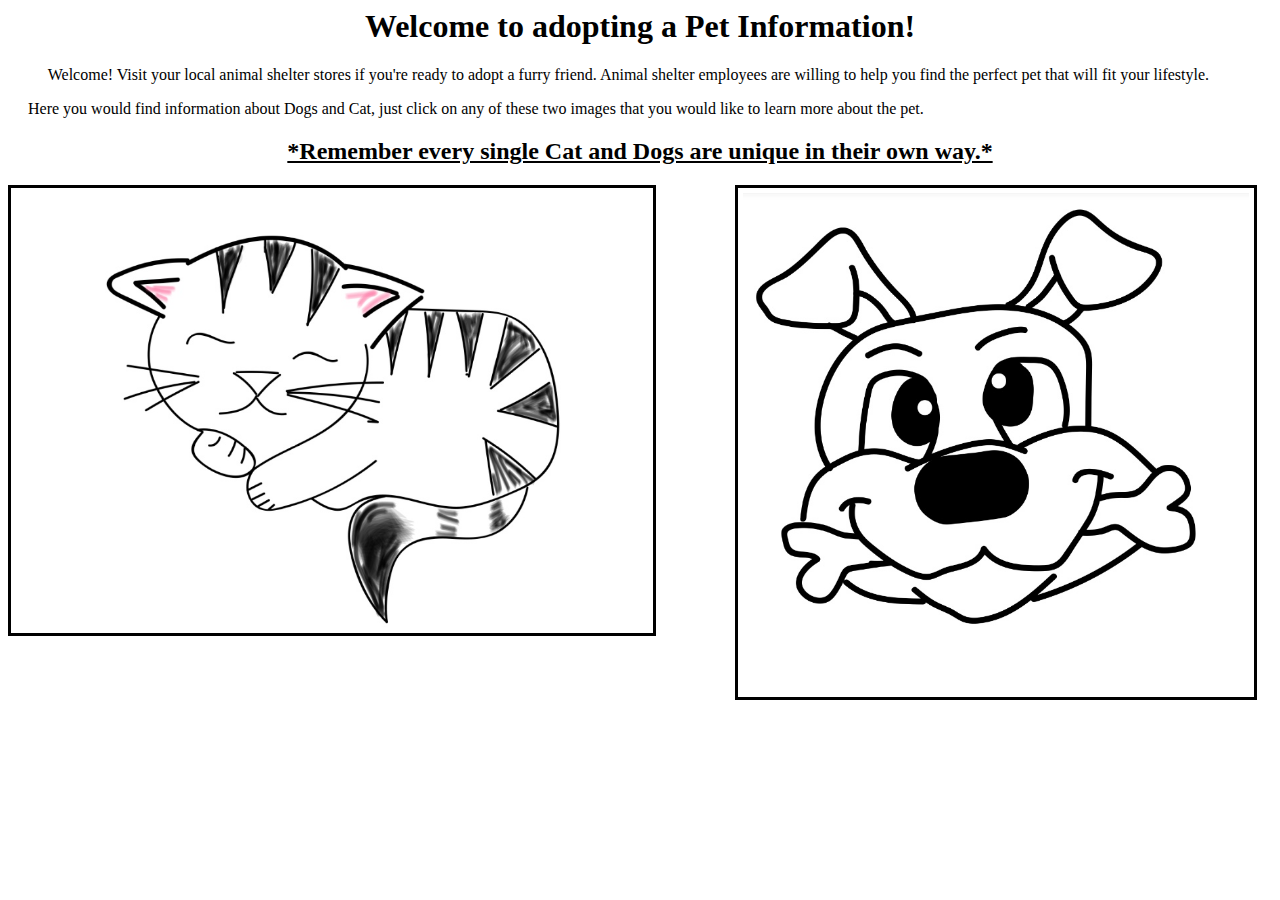
==== Index.html @ bb2fd08b "Add files via upload" ====
<html> 
    <head> 
        <title> Adopting a pet? </title> 
        <link href="Styles.css" rel="stylesheet" type="text/css"/>
        <style>
            .float-img{
                Float:left;
                margin-right: 15px;
                    margin-bottom:5px;
                    border:solid black 3px;
            Padding:5px
        </style>
    </head>
<body>
    <font face="Comic sans MS" size=3/>
      <h1 style="text-align: center"> Welcome to adopting a Pet Information!</h1>
    <p> &emsp; &emsp; Welcome! Visit your local animal shelter stores if you're ready to adopt a furry friend. Animal shelter employees are willing to help you find the perfect pet that will fit your lifestyle.</p><p>  &emsp; Here you would find information about Dogs and Cat, just click on any of these two images that you would like to learn more about the pet.
    <br>
    <h2 style="text-align: center"> <u>*Remember every single Cat and Dogs are unique in their own way.*</u></h2>
    <a href="Cat.html"><img src="Kitten.jpg" style= float:left; width="50%; margin-right:1%; margin-bottom:0.5em" alt="Drawing of sleeping kitten" class="float-img"/></a>
    <a href="Dog.html"><img src="Dog.jpg" style= float:right; width=40%; margin-right:1%; margin-bottom:0.5em alt="Drawing of a Dog head"
         class="float-img"/></a>
</body>
</html>
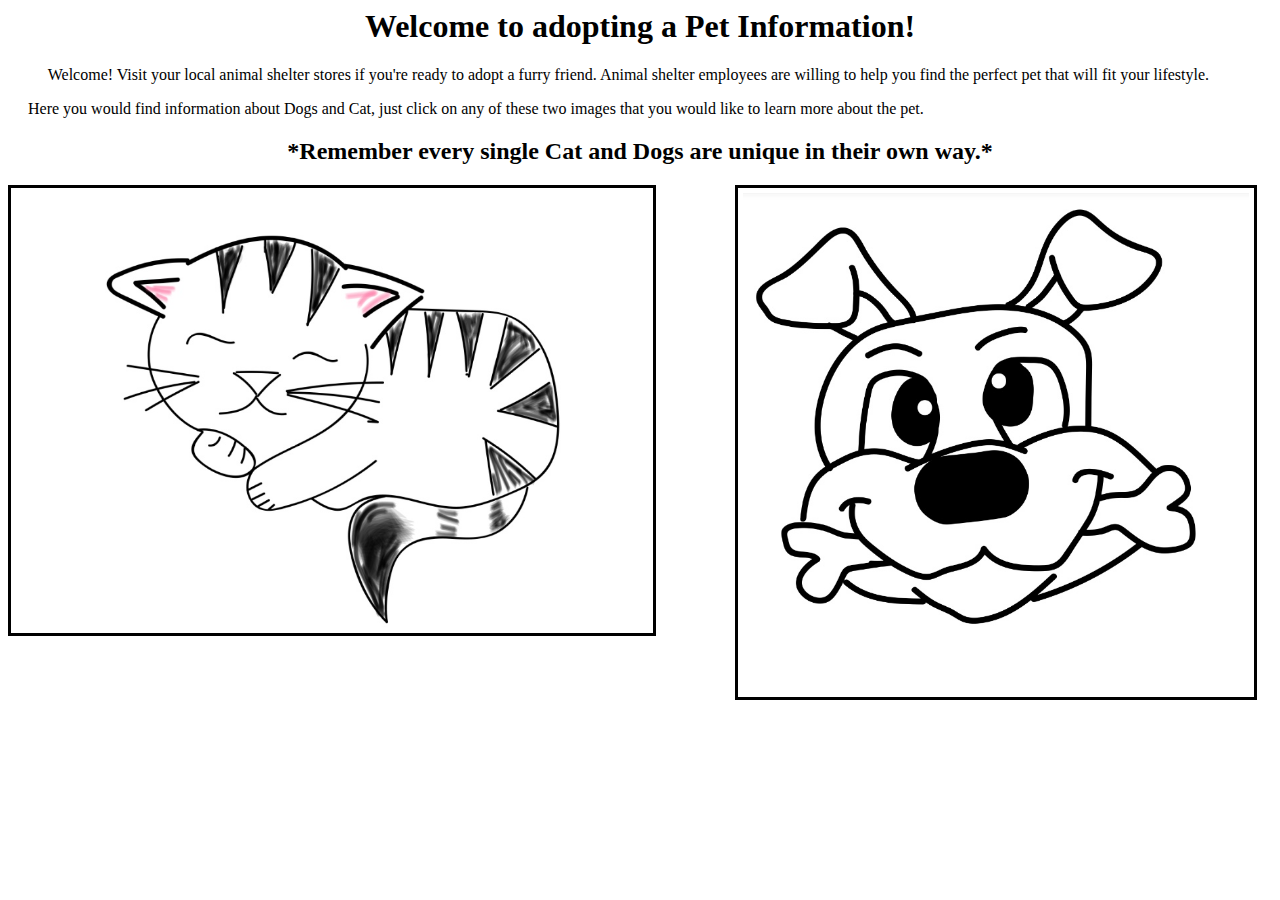
==== commit bf367eb8: "Update Index.html" ====
--- a/Index.html
+++ b/Index.html
@@ -16,9 +16,9 @@
       <h1 style="text-align: center"> Welcome to adopting a Pet Information!</h1>
     <p> &emsp; &emsp; Welcome! Visit your local animal shelter stores if you're ready to adopt a furry friend. Animal shelter employees are willing to help you find the perfect pet that will fit your lifestyle.</p><p>  &emsp; Here you would find information about Dogs and Cat, just click on any of these two images that you would like to learn more about the pet.
     <br>
-    <h2 style="text-align: center"> <u>*Remember every single Cat and Dogs are unique in their own way.*</u></h2>
+    <h2 style="text-align: center">*Remember every single Cat and Dogs are unique in their own way.*</h2>
     <a href="Cat.html"><img src="Kitten.jpg" style= float:left; width="50%; margin-right:1%; margin-bottom:0.5em" alt="Drawing of sleeping kitten" class="float-img"/></a>
     <a href="Dog.html"><img src="Dog.jpg" style= float:right; width=40%; margin-right:1%; margin-bottom:0.5em alt="Drawing of a Dog head"
          class="float-img"/></a>
 </body>
-</html>+</html>
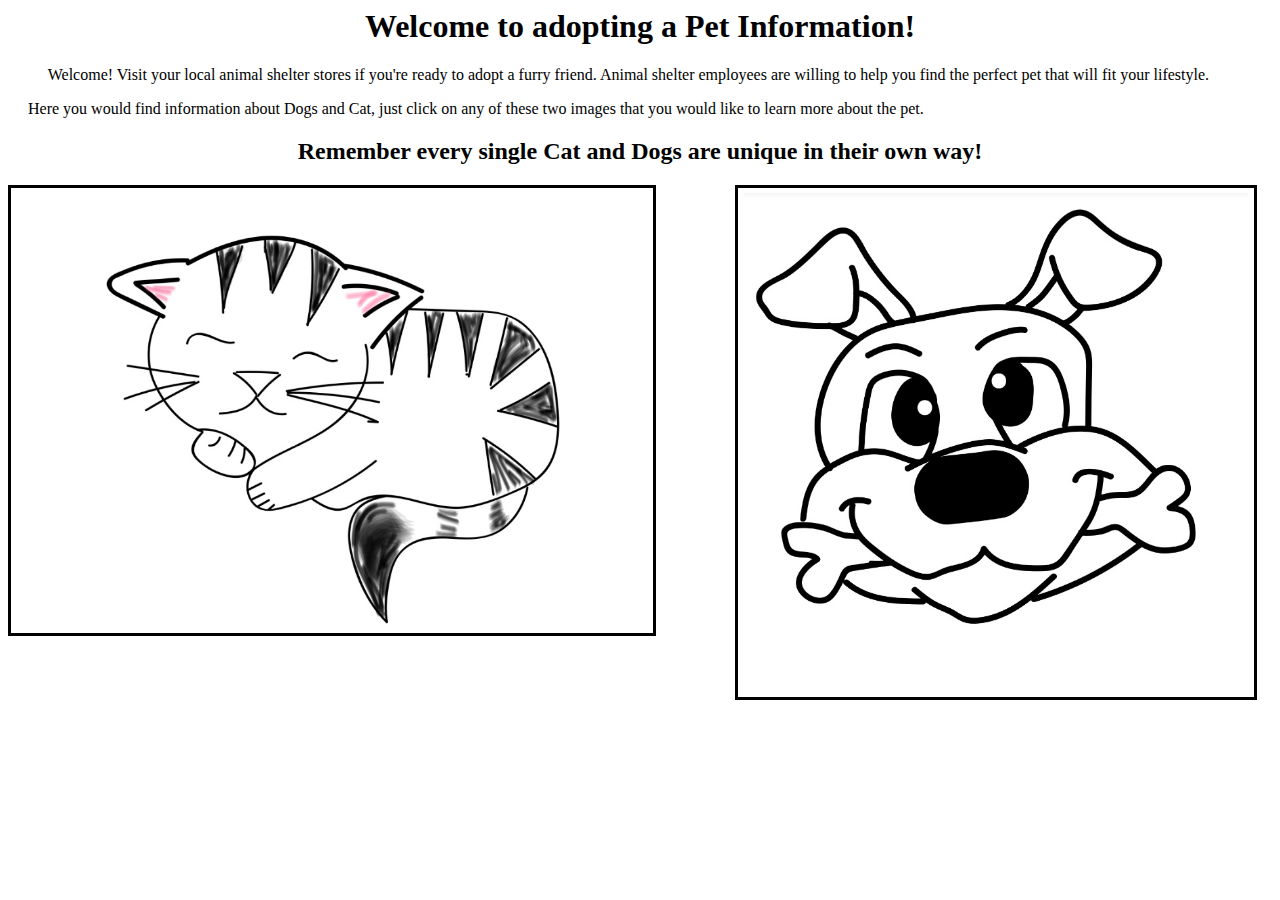
==== commit 318826b0: "Update Index.html" ====
--- a/Index.html
+++ b/Index.html
@@ -16,7 +16,7 @@
       <h1 style="text-align: center"> Welcome to adopting a Pet Information!</h1>
     <p> &emsp; &emsp; Welcome! Visit your local animal shelter stores if you're ready to adopt a furry friend. Animal shelter employees are willing to help you find the perfect pet that will fit your lifestyle.</p><p>  &emsp; Here you would find information about Dogs and Cat, just click on any of these two images that you would like to learn more about the pet.
     <br>
-    <h2 style="text-align: center">*Remember every single Cat and Dogs are unique in their own way.*</h2>
+    <h2 style="text-align: center"> Remember every single Cat and Dogs are unique in their own way!</h2>
     <a href="Cat.html"><img src="Kitten.jpg" style= float:left; width="50%; margin-right:1%; margin-bottom:0.5em" alt="Drawing of sleeping kitten" class="float-img"/></a>
     <a href="Dog.html"><img src="Dog.jpg" style= float:right; width=40%; margin-right:1%; margin-bottom:0.5em alt="Drawing of a Dog head"
          class="float-img"/></a>
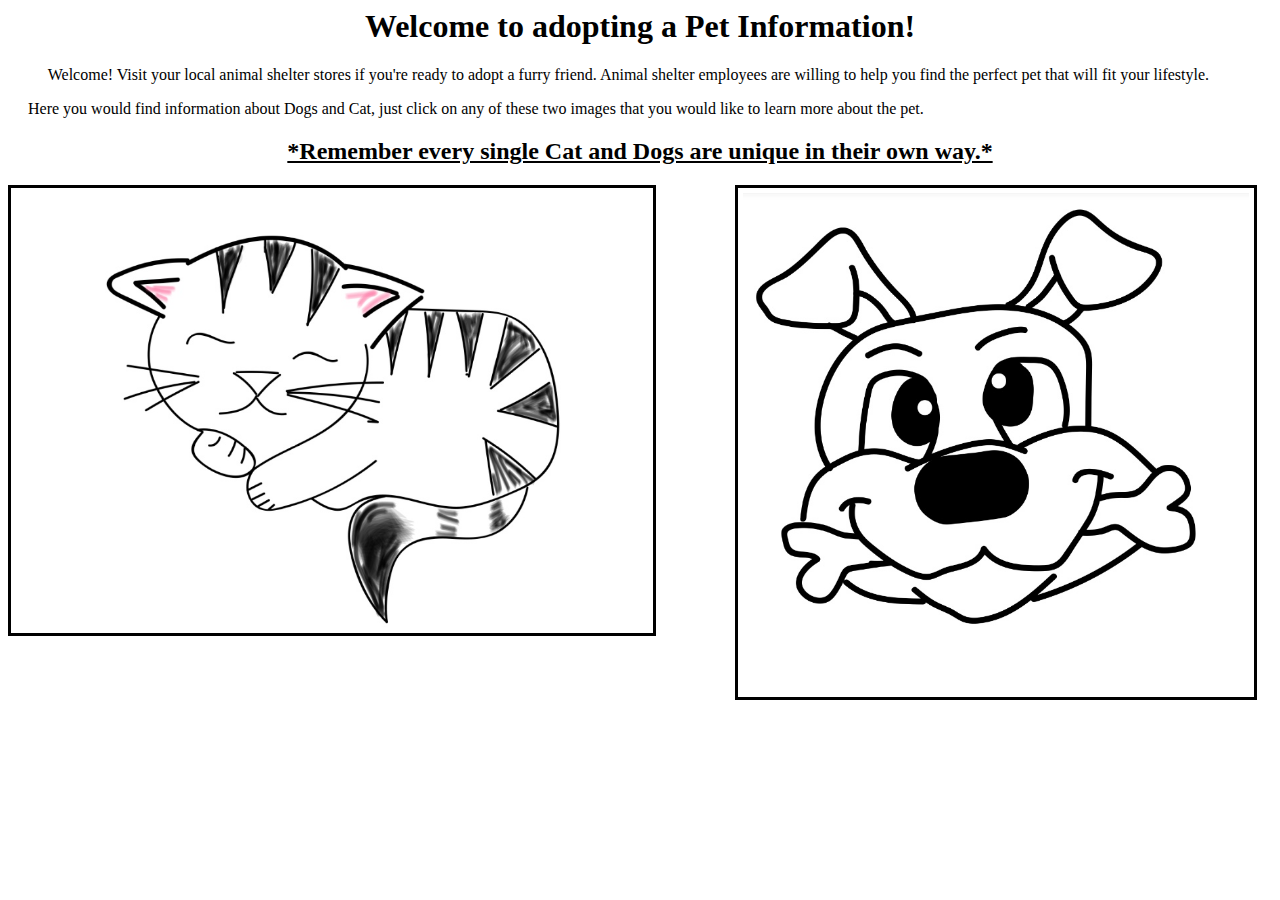
==== commit 77b1b1e6: "Add files via upload" ====
--- a/Index.html
+++ b/Index.html
@@ -16,9 +16,9 @@
       <h1 style="text-align: center"> Welcome to adopting a Pet Information!</h1>
     <p> &emsp; &emsp; Welcome! Visit your local animal shelter stores if you're ready to adopt a furry friend. Animal shelter employees are willing to help you find the perfect pet that will fit your lifestyle.</p><p>  &emsp; Here you would find information about Dogs and Cat, just click on any of these two images that you would like to learn more about the pet.
     <br>
-    <h2 style="text-align: center"> Remember every single Cat and Dogs are unique in their own way!</h2>
+    <h2 style="text-align: center"> <u>*Remember every single Cat and Dogs are unique in their own way.*</u></h2>
     <a href="Cat.html"><img src="Kitten.jpg" style= float:left; width="50%; margin-right:1%; margin-bottom:0.5em" alt="Drawing of sleeping kitten" class="float-img"/></a>
     <a href="Dog.html"><img src="Dog.jpg" style= float:right; width=40%; margin-right:1%; margin-bottom:0.5em alt="Drawing of a Dog head"
          class="float-img"/></a>
 </body>
-</html>
+</html>